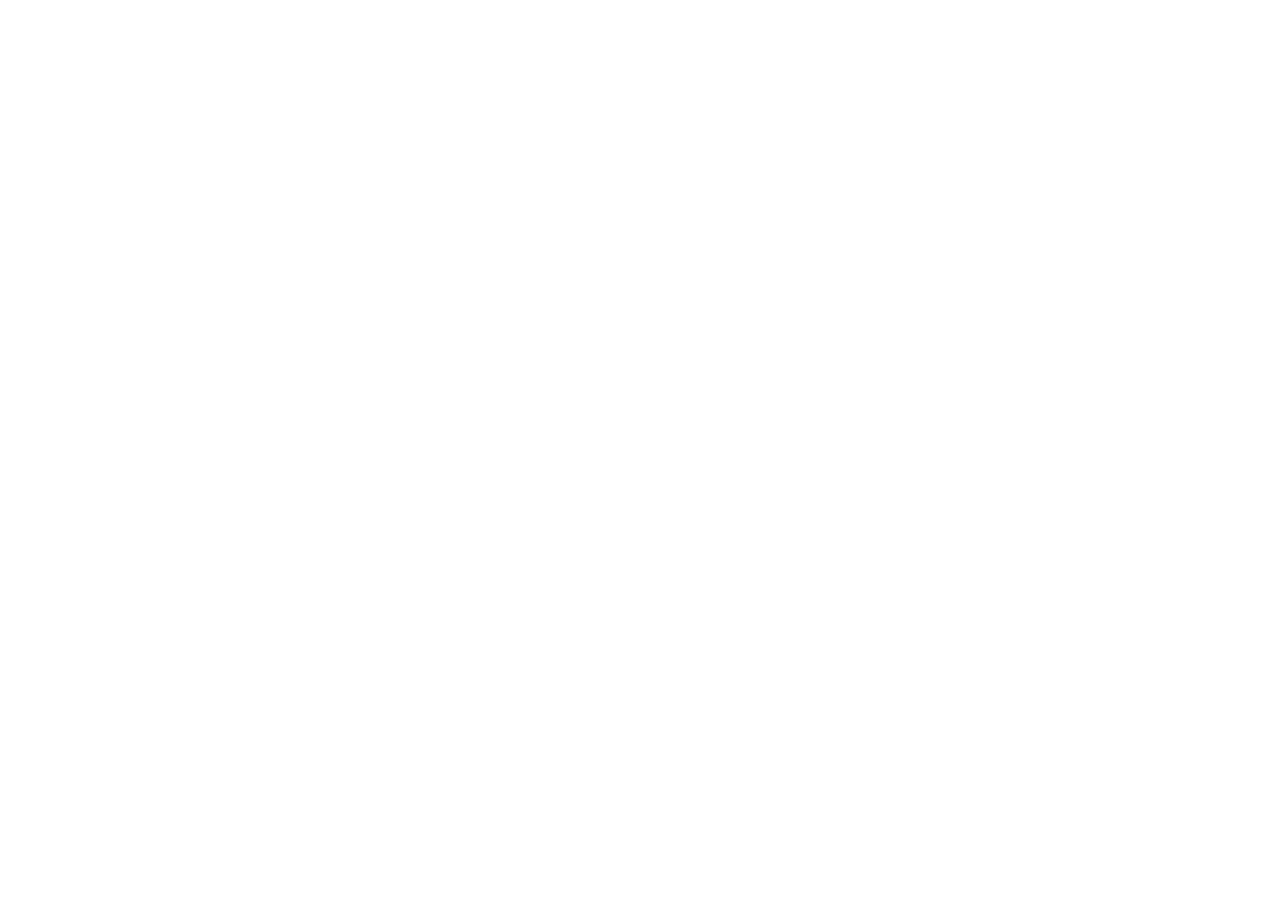
==== index.html @ 70359da4 "Add files via upload" ====
<!DOCTYPE html>
<html>
<head>
  <!-- Import Vega & Vega-Lite (does not have to be from CDN) -->
  <script src="https://cdn.jsdelivr.net/npm/vega@5.20.2"></script>
  <script src="https://cdn.jsdelivr.net/npm/vega-lite@5.1.0"></script>
  <script src="https://cdn.jsdelivr.net/npm/vega-embed@6.17.0"></script>
  
  
  <!-- CSS file -->
  <link rel="stylesheet" type="text/css" href="css/styles.css" media="all">
  
</head>
<body>
  
<div id="choropleth_map"></div>

<script type="text/javascript">

  var spec2 = "/js/choropleth_map.vg.json";
  vegaEmbed('#choropleth_map', spec2).then(function(result) {
    // Access the Vega view instance (https://vega.github.io/vega/docs/api/view/) as result.view
  }).catch(console.error);
</script>

</body>
</html>
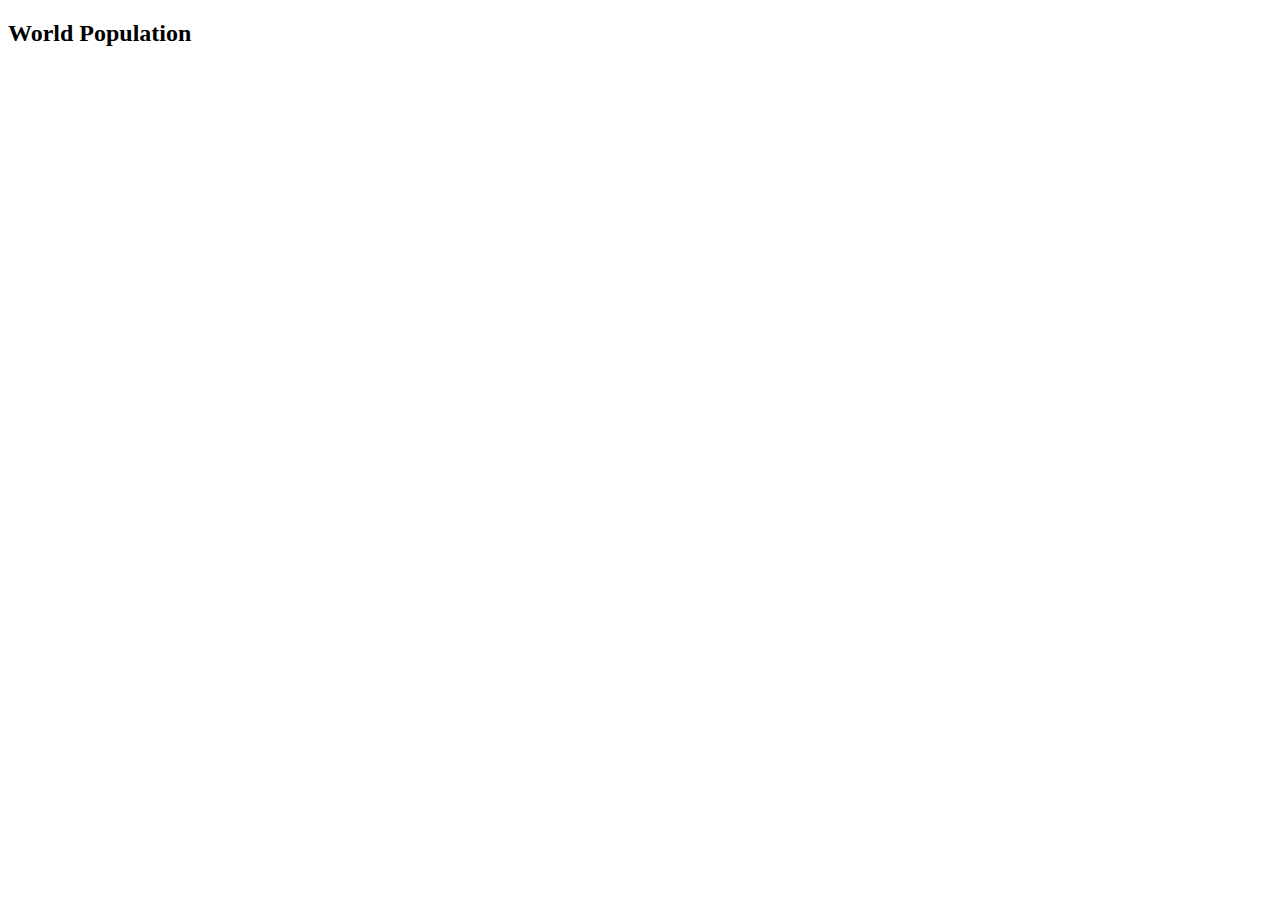
==== commit 79deee40: "Rename halo to index.html" ====
--- a/index.html
+++ b/index.html
@@ -1,27 +1,25 @@
-<!DOCTYPE html>
-<html>
-<head>
-  <!-- Import Vega & Vega-Lite (does not have to be from CDN) -->
-  <script src="https://cdn.jsdelivr.net/npm/vega@5.20.2"></script>
-  <script src="https://cdn.jsdelivr.net/npm/vega-lite@5.1.0"></script>
-  <script src="https://cdn.jsdelivr.net/npm/vega-embed@6.17.0"></script>
-  
-  
-  <!-- CSS file -->
-  <link rel="stylesheet" type="text/css" href="css/styles.css" media="all">
-  
-</head>
-<body>
-  
-<div id="choropleth_map"></div>
-
-<script type="text/javascript">
-
-  var spec2 = "/js/choropleth_map.vg.json";
-  vegaEmbed('#choropleth_map', spec2).then(function(result) {
-    // Access the Vega view instance (https://vega.github.io/vega/docs/api/view/) as result.view
-  }).catch(console.error);
-</script>
-
-</body>
-</html>+<!DOCTYPE html>
+<html lang="en">
+<head>
+    <meta charset="UTF-8">
+    <meta name="viewport" content="width=device-width, initial-scale=1.0">
+    <title>hii</title>
+    <script src="https://cdn.jsdelivr.net/npm/vega@5.20.2"></script>
+    <script src="https://cdn.jsdelivr.net/npm/vega-lite@5.1.0"></script>
+    <script src="https://cdn.jsdelivr.net/npm/vega-embed@6.17.0"></script>
+</head>
+<body>
+    <main>
+    <section class="choropleth">
+        <h2><span class="purple">World Population</span></h2>
+        <div id="GDPscatterplot2019"></div>
+    </main>
+    
+<script type="text/javascript">
+var vg6 = "js/GDPscatterplot2019.vg.json";
+vegaEmbed("#GDPscatterplot2019",vg6).then(function (result){
+}).catch(console.error);
+</script>
+
+</body>
+</html>
